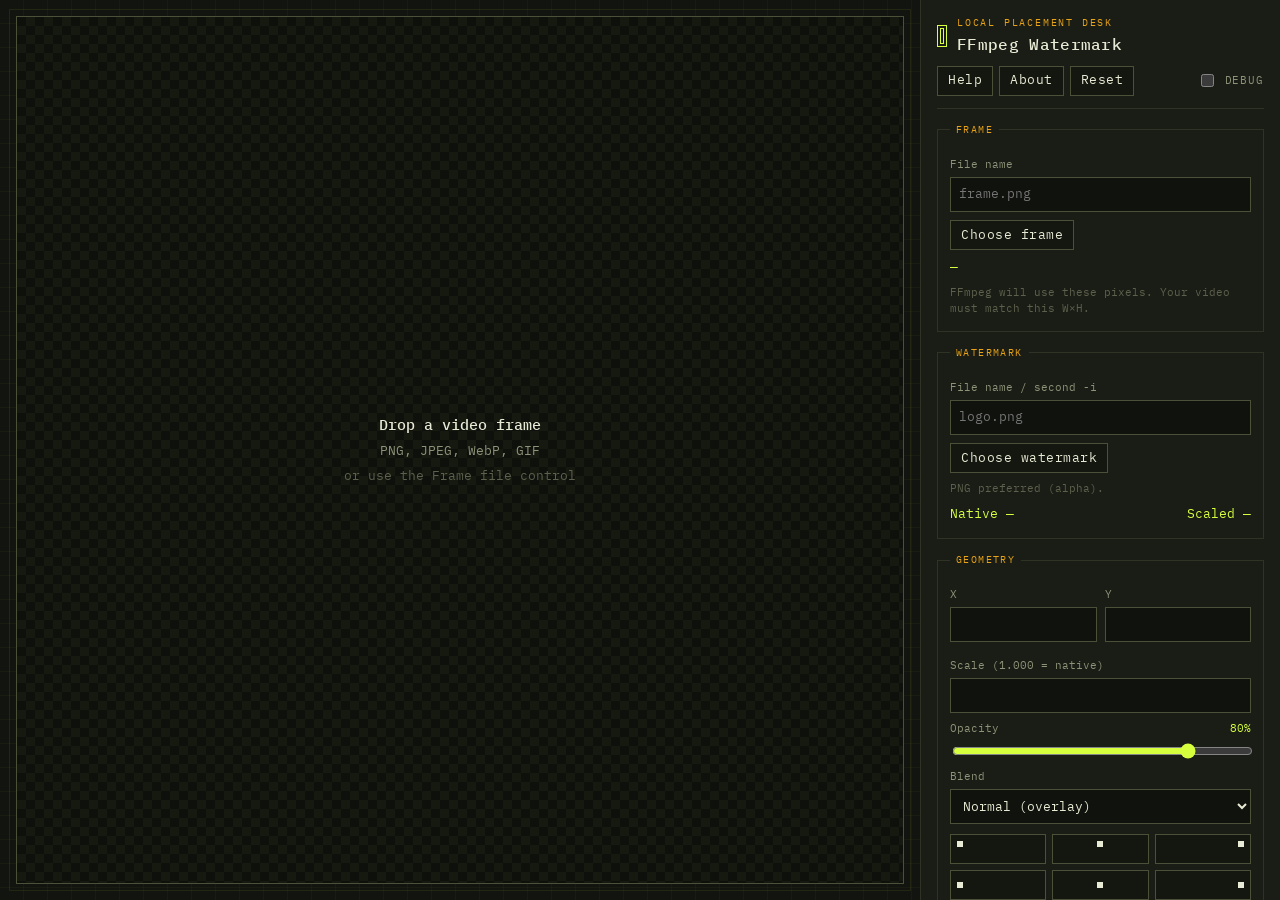
==== index.html @ 304c3fe5 "Initial public release of the FFmpeg watermark placement desk. Static page that previews a frame and" ====
<!DOCTYPE html>
<html lang="en">
<head>
  <meta charset="utf-8" />
  <meta name="viewport" content="width=device-width, initial-scale=1" />
  <title>FFmpeg Watermark Placement</title>
  <meta name="description" content="Local placement desk. Drop a frame, place a logo, copy an FFmpeg filter. Does not run FFmpeg or upload files." />
  <meta name="application-name" content="FFmpeg Watermark" />
  <meta name="color-scheme" content="dark" />
  <meta name="theme-color" content="#12140f" />
  <meta name="apple-mobile-web-app-title" content="FFmpeg Watermark" />
  <meta name="apple-mobile-web-app-capable" content="yes" />
  <meta name="mobile-web-app-capable" content="yes" />

  <link rel="icon" href="images/favicon.ico" sizes="48x48" />
  <link rel="icon" href="images/favicon-32.png" type="image/png" sizes="32x32" />
  <link rel="icon" href="images/favicon-16.png" type="image/png" sizes="16x16" />
  <link rel="apple-touch-icon" href="images/apple-touch-icon.png" sizes="180x180" />
  <link rel="manifest" href="site.webmanifest" />

  <link rel="canonical" href="https://a5ah1.github.io/ffmpeg-watermark/" />

  <meta property="og:type" content="website" />
  <meta property="og:site_name" content="FFmpeg Watermark" />
  <meta property="og:locale" content="en_US" />
  <meta property="og:url" content="https://a5ah1.github.io/ffmpeg-watermark/" />
  <meta property="og:title" content="FFmpeg Watermark Placement" />
  <meta property="og:description" content="Drop a frame. Place the logo. Copy a filter. Local, no upload, does not run FFmpeg." />
  <meta property="og:image" content="https://a5ah1.github.io/ffmpeg-watermark/images/og.jpg" />
  <meta property="og:image:type" content="image/jpeg" />
  <meta property="og:image:width" content="1200" />
  <meta property="og:image:height" content="630" />
  <meta property="og:image:alt" content="A dark desk at night: a keyboard glowing under a monitor that shows a video frame and a lime watermark box." />

  <meta name="twitter:card" content="summary_large_image" />
  <meta name="twitter:title" content="FFmpeg Watermark Placement" />
  <meta name="twitter:description" content="Drop a frame. Place the logo. Copy a filter. Local, no upload, does not run FFmpeg." />
  <meta name="twitter:image" content="https://a5ah1.github.io/ffmpeg-watermark/images/og.jpg" />
  <meta name="twitter:image:alt" content="A dark desk at night: a keyboard glowing under a monitor that shows a video frame and a lime watermark box." />

  <link rel="preconnect" href="https://fonts.googleapis.com" />
  <link rel="preconnect" href="https://fonts.gstatic.com" crossorigin />
  <link href="https://fonts.googleapis.com/css2?family=IBM+Plex+Mono:wght@400;500&display=swap" rel="stylesheet" />
  <link rel="stylesheet" href="css/app.css" />
</head>
<body>
  <main class="layout">
    <section id="stage" tabindex="0" aria-label="Preview stage"></section>

    <form id="form" autocomplete="off">
      <header class="form-head">
        <div class="form-brand">
          <span class="form-mark" aria-hidden="true"></span>
          <div>
            <p class="kicker">Local placement desk</p>
            <h1>FFmpeg Watermark</h1>
          </div>
        </div>
        <div class="form-toolbar">
          <div class="form-actions">
            <button type="button" id="open-help" class="copy-btn" aria-haspopup="dialog" aria-expanded="false">Help</button>
            <button type="button" id="open-about" class="copy-btn" aria-haspopup="dialog" aria-expanded="false">About</button>
            <button type="button" id="open-reset" class="copy-btn danger-btn" aria-haspopup="dialog" aria-expanded="false">Reset</button>
          </div>
          <label class="debug-toggle">
            <input type="checkbox" id="debug" />
            <span>Debug</span>
          </label>
        </div>
      </header>

      <fieldset class="file-set" data-drop="frame">
        <legend>Frame</legend>
        <label class="field">
          <span>File name</span>
          <input id="frame-name" type="text" spellcheck="false" placeholder="frame.png" />
        </label>
        <label class="file-btn">
          <input id="frame-file" type="file" accept="image/png,image/jpeg,image/webp,image/gif,.png,.jpg,.jpeg,.webp,.gif" />
          <span>Choose frame</span>
        </label>
        <p id="frame-size" class="readout">—</p>
        <p class="hint">FFmpeg will use these pixels. Your video must match this W×H.</p>
      </fieldset>

      <fieldset class="file-set" data-drop="wm">
        <legend>Watermark</legend>
        <label class="field">
          <span>File name / second -i</span>
          <input id="wm-name" type="text" spellcheck="false" placeholder="logo.png" />
        </label>
        <label class="file-btn">
          <input id="wm-file" type="file" accept="image/png,image/jpeg,image/webp,image/gif,.png,.jpg,.jpeg,.webp,.gif" />
          <span>Choose watermark</span>
        </label>
        <p class="hint">PNG preferred (alpha).</p>
        <div class="readout-row">
          <p>Native <span id="wm-native">—</span></p>
          <p>Scaled <span id="wm-scaled">—</span></p>
        </div>
      </fieldset>

      <fieldset>
        <legend>Geometry</legend>
        <div class="num-grid">
          <label class="field">
            <span>X</span>
            <input id="x" type="number" step="1" />
          </label>
          <label class="field">
            <span>Y</span>
            <input id="y" type="number" step="1" />
          </label>
          <label class="field field-span">
            <span>Scale (1.000 = native)</span>
            <input id="scale" type="number" min="0.01" max="8" step="0.001" />
          </label>
        </div>
        <label class="field">
          <span>Opacity <em id="opacity-readout">80%</em></span>
          <input id="opacity" type="range" min="0" max="100" value="80" />
        </label>
        <label class="field">
          <span>Blend</span>
          <select id="blend"></select>
        </label>
        <p id="blend-note" class="hint blend-note" hidden>Preview blend is CSS and is not pixel-identical to FFmpeg (gamma / color space).</p>
        <div id="presets" class="presets" role="group" aria-label="Position presets"></div>
      </fieldset>

      <fieldset>
        <legend>Command paths</legend>
        <label class="field">
          <span>Video input</span>
          <input id="video-name" type="text" spellcheck="false" placeholder="INPUT_VIDEO" />
        </label>
        <label class="field">
          <span>Output</span>
          <input id="output-name" type="text" spellcheck="false" placeholder="OUTPUT" />
        </label>
      </fieldset>

      <fieldset class="encode-set">
        <legend>Encode</legend>
        <p id="encode-summary" class="readout">libx264 · CRF 23 · medium · audio copy</p>
        <button type="button" id="open-encode" class="copy-btn" aria-haspopup="dialog" aria-expanded="false">Encode settings</button>
        <p class="hint">libx264, audio, range, metadata. Paths stay above. Graph and command stay below.</p>
      </fieldset>

      <fieldset class="out-set">
        <legend>Filter graph</legend>
        <textarea id="filter-out" readonly rows="5" spellcheck="false"></textarea>
        <button type="button" id="copy-filter" class="copy-btn">Copy</button>
      </fieldset>

      <fieldset class="out-set">
        <legend>Full command</legend>
        <textarea id="command-out" readonly rows="5" spellcheck="false"></textarea>
        <button type="button" id="copy-command" class="copy-btn">Copy</button>
      </fieldset>

      <p id="status" role="status"></p>
    </form>
  </main>

  <dialog id="modal" class="modal" aria-labelledby="modal-title">
    <div class="modal-sheet">
      <div class="modal-chrome">
        <div class="modal-head">
          <p class="kicker" id="modal-kicker">Panel</p>
          <h2 id="modal-title">Title</h2>
        </div>
        <button type="button" id="modal-close" class="copy-btn" aria-label="Close">Close</button>
      </div>
      <div id="modal-body" class="modal-body">
        <div id="panel-encode" hidden data-modal-panel="encode">
          <fieldset>
            <legend>Video</legend>
            <div class="num-grid">
              <label class="field">
                <span>CRF</span>
                <input id="encode-crf" type="number" min="0" max="51" step="1" />
              </label>
              <label class="field">
                <span>Preset</span>
                <select id="encode-preset"></select>
              </label>
            </div>
            <label class="field">
              <span>Tune</span>
              <select id="encode-tune"></select>
            </label>
            <label class="field">
              <span>Source fps hint</span>
              <select id="encode-fps"></select>
            </label>
            <p class="hint">Does not change frame rate. Sets keyint to 10× fps and aq-mode=2.</p>
          </fieldset>
          <fieldset>
            <legend>Audio</legend>
            <label class="field">
              <span>Codec</span>
              <select id="encode-audio"></select>
            </label>
            <p class="hint" id="encode-audio-hint">Copy is lossless. Omit on video-only files. libfdk_aac needs a custom FFmpeg build.</p>
            <div id="encode-audio-mode-row" class="field" hidden>
              <span>Mode</span>
              <div class="check-row">
                <label class="radio"><input type="radio" name="encode-audio-mode" id="encode-audio-mode-vbr" value="vbr" /><span>VBR</span></label>
                <label class="radio"><input type="radio" name="encode-audio-mode" id="encode-audio-mode-cbr" value="cbr" /><span>CBR</span></label>
              </div>
            </div>
            <label class="field" id="encode-audio-bitrate-field" hidden>
              <span>Bitrate (−b:a)</span>
              <input id="encode-audio-bitrate" type="text" spellcheck="false" placeholder="192k" />
              <span class="hint">128k mono · 192k stereo · 384k 5.1</span>
            </label>
            <label class="field" id="encode-audio-quality-field" hidden>
              <span>VBR quality</span>
              <input id="encode-audio-quality" type="number" />
              <span class="hint" id="encode-audio-quality-hint">quality setting for VBR</span>
            </label>
          </fieldset>
          <fieldset>
            <legend>Range</legend>
            <div class="num-grid">
              <label class="field">
                <span>In (−ss)</span>
                <input id="encode-in" type="text" spellcheck="false" placeholder="1:30 or 90" />
              </label>
              <label class="field">
                <span>Out (−to)</span>
                <input id="encode-to" type="text" spellcheck="false" placeholder="2:45 or 165" />
              </label>
            </div>
            <p class="hint">Applies to the video input only. Input seek — not frame-accurate. Semicolons become colons.</p>
          </fieldset>
          <fieldset>
            <legend>Metadata</legend>
            <label class="check">
              <input type="checkbox" id="encode-strip-meta" />
              <span>strip existing metadata first (−map_metadata −1)</span>
            </label>
            <div class="num-grid">
              <label class="field">
                <span>Title</span>
                <input id="encode-meta-title" type="text" spellcheck="false" placeholder="My video" />
              </label>
              <label class="field">
                <span>Year</span>
                <input id="encode-meta-year" type="text" spellcheck="false" placeholder="2026" inputmode="numeric" />
              </label>
            </div>
            <label class="field">
              <span>Description</span>
              <input id="encode-meta-description" type="text" spellcheck="false" />
            </label>
            <label class="field">
              <span>Comment</span>
              <input id="encode-meta-comment" type="text" spellcheck="false" />
            </label>
            <p class="hint">Empty fields are omitted. x264 already writes encoder info. Tuned for MP4.</p>
          </fieldset>
        </div>
        <div id="panel-help" hidden data-modal-panel="help">
          <ol class="help-steps">
            <li>Drop a frame still. Video W×H must match that still.</li>
            <li>Drop a watermark. Drag, resize, or use the 3×3 presets.</li>
            <li>Set opacity and blend if needed. Preview blend is CSS, not a proof.</li>
            <li>Paste video and output paths. Encode settings live in the panel.</li>
            <li>Copy the filter graph, or the full command, and run it in a shell.</li>
          </ol>
          <p class="hint">This page does not run FFmpeg. Use audio omit when the source has no audio. libfdk_aac needs a custom build. Do not add CLI <code>-loop 1</code> or <code>-shortest</code>.</p>
        </div>
        <div id="panel-about" hidden data-modal-panel="about">
          <p>Drop a frame. Place the logo. Copy a filter. This page never runs FFmpeg, never uploads files, and works from <code>file://</code> or a static server.</p>
          <p>The preview is source pixels of the dropped frame, letterboxed into the stage. Large frames scale down to the stage; they do not grow it.</p>
          <p>This tab keeps your current fields and images in session storage until you close the tab or press Reset. Nothing is written to disk or sent anywhere.</p>
          <p class="about-links">
            <a href="https://github.com/a5ah1/ffmpeg-watermark" target="_blank" rel="noopener noreferrer">Source on GitHub</a>
            ·
            <a href="https://a5ah1.github.io/ffmpeg-watermark/" target="_blank" rel="noopener noreferrer">Hosted page</a>
          </p>
          <p class="hint">Debug logs <code>setState</code> and generated strings to the browser console. Also <code>?debug=1</code>.</p>
        </div>
        <div id="panel-reset" hidden data-modal-panel="reset">
          <p>Clear the frame, watermark, geometry, encode settings, and this tab’s saved data? This cannot be undone.</p>
          <div class="form-actions reset-actions">
            <button type="button" id="cancel-reset" class="copy-btn">Cancel</button>
            <button type="button" id="confirm-reset" class="copy-btn danger-btn">Reset this tab</button>
          </div>
        </div>
      </div>
    </div>
  </dialog>

  <script src="js/state.js"></script>
  <script src="js/ffmpeg.js"></script>
  <script src="js/preview.js"></script>
  <script src="js/modal.js"></script>
  <script src="js/main.js"></script>
</body>
</html>
---- css/app.css ----
:root {
  --ink: #e7ead4;
  --muted: #8d9278;
  --dim: #5c604c;
  --paper: #12140f;
  --panel: #1a1d15;
  --line: #2e3326;
  --line-strong: #4a5138;
  --phosphor: #d6ff3e;
  --amber: #e8a317;
  --danger: #ff6b4a;
  --gate: #0b0c09;
  --mono: "IBM Plex Mono", "Cascadia Mono", "Consolas", "ui-monospace", monospace;
}

* { box-sizing: border-box; }

[hidden] { display: none !important; }

html, body {
  margin: 0;
  height: 100%;
  overflow: hidden;
  background:
    linear-gradient(180deg, rgba(214, 255, 62, 0.03), transparent 28%),
    var(--paper);
  color: var(--ink);
  font-family: var(--mono);
  font-size: 13px;
  line-height: 1.45;
  scrollbar-width: thin;
  scrollbar-color: var(--line-strong) var(--gate);
}

body {
  height: 100vh;
  height: 100dvh;
  background-image:
    linear-gradient(rgba(214, 255, 62, 0.035) 1px, transparent 1px),
    linear-gradient(90deg, rgba(214, 255, 62, 0.035) 1px, transparent 1px);
  background-size: 24px 24px;
  background-position: -1px -1px;
}

*::-webkit-scrollbar {
  width: 10px;
  height: 10px;
}

*::-webkit-scrollbar-track {
  background: var(--gate);
}

*::-webkit-scrollbar-thumb {
  background: var(--line-strong);
  border: 2px solid var(--gate);
}

*::-webkit-scrollbar-thumb:hover {
  background: var(--dim);
}

.kicker {
  margin: 0 0 2px;
  color: var(--amber);
  letter-spacing: 0.18em;
  text-transform: uppercase;
  font-size: 10px;
}

h1 {
  margin: 0;
  font-size: 16px;
  font-weight: 500;
  letter-spacing: 0.02em;
}

.debug-toggle {
  display: flex;
  gap: 8px;
  align-items: center;
  color: var(--muted);
  font-size: 11px;
  letter-spacing: 0.08em;
  text-transform: uppercase;
  white-space: nowrap;
}

.layout {
  display: grid;
  grid-template-columns: minmax(0, 1fr) 360px;
  grid-template-rows: minmax(0, 1fr);
  height: 100%;
  min-height: 0;
  overflow: hidden;
}

#stage {
  position: relative;
  min-width: 0;
  min-height: 0;
  height: auto;
  align-self: stretch;
  margin: 16px;
  background:
    repeating-conic-gradient(#161910 0% 25%, #0e100c 0% 50%) 0 0 / 18px 18px;
  border: 1px solid var(--line-strong);
  outline: 1px solid rgba(214, 255, 62, 0.08);
  outline-offset: 6px;
  overflow: hidden;
  touch-action: none;
  user-select: none;
}

#stage:focus {
  outline: 1px solid var(--phosphor);
  outline-offset: 6px;
}

.stage-hint {
  position: absolute;
  inset: 0;
  display: flex;
  flex-direction: column;
  align-items: center;
  justify-content: center;
  gap: 6px;
  color: var(--muted);
  pointer-events: none;
  text-align: center;
}

.stage-hint strong {
  color: var(--ink);
  font-weight: 500;
  font-size: 15px;
}

.hint-sub { color: var(--dim); }

.frame-wrap {
  position: absolute;
  overflow: hidden;
  max-width: 100%;
  max-height: 100%;
  background: var(--gate);
  box-shadow: 0 0 0 1px rgba(214, 255, 62, 0.25);
}

#frame-img,
#wm-img {
  display: block;
  width: 100%;
  height: 100%;
  max-width: 100%;
  max-height: 100%;
  object-fit: fill;
  pointer-events: none;
  user-select: none;
  -webkit-user-drag: none;
}

.wm {
  position: absolute;
  transform-origin: top left;
  mix-blend-mode: normal;
  cursor: move;
}

.wm.is-selected {
  outline: 1px solid var(--phosphor);
}

.handle {
  position: absolute;
  width: 16px;
  height: 16px;
  padding: 0;
  border: 1px solid var(--paper);
  background: var(--phosphor);
  mix-blend-mode: normal;
  cursor: nwse-resize;
}

.handle[data-handle="nw"] { left: -1px; top: -1px; cursor: nwse-resize; }
.handle[data-handle="ne"] { right: -1px; top: -1px; cursor: nesw-resize; }
.handle[data-handle="sw"] { left: -1px; bottom: -1px; cursor: nesw-resize; }
.handle[data-handle="se"] { right: -1px; bottom: -1px; cursor: nwse-resize; }

#form {
  display: flex;
  flex-direction: column;
  gap: 14px;
  min-width: 0;
  min-height: 0;
  height: 100%;
  padding: 16px 16px 24px;
  background: var(--panel);
  border-left: 1px solid var(--line);
  overflow: auto;
  overflow-x: hidden;
  overscroll-behavior: contain;
}

.form-head {
  display: flex;
  flex-direction: column;
  gap: 10px;
  padding-bottom: 12px;
  border-bottom: 1px solid var(--line);
}

.form-brand {
  display: flex;
  gap: 10px;
  align-items: center;
}

.form-mark {
  flex: 0 0 auto;
  width: 10px;
  height: 22px;
  border: 1px solid var(--phosphor);
  box-shadow: inset 0 0 0 2px var(--panel), inset 0 0 0 3px var(--phosphor);
}

.form-toolbar {
  display: flex;
  flex-wrap: wrap;
  gap: 8px 12px;
  align-items: center;
  justify-content: space-between;
}

.form-actions {
  display: flex;
  flex-wrap: wrap;
  gap: 6px;
}

.form-actions .copy-btn,
.form-head .copy-btn {
  margin-top: 0;
}

.danger-btn {
  border-color: #6a3228;
  color: var(--danger);
}

.danger-btn:hover {
  border-color: var(--danger);
  color: var(--danger);
  background: rgba(255, 107, 74, 0.08);
}

.reset-actions {
  margin-top: 12px;
}

fieldset {
  margin: 0;
  padding: 12px 12px 14px;
  border: 1px solid var(--line);
  min-width: 0;
}

legend {
  padding: 0 6px;
  color: var(--amber);
  letter-spacing: 0.14em;
  text-transform: uppercase;
  font-size: 10px;
}

.field {
  display: flex;
  flex-direction: column;
  gap: 4px;
  margin-top: 8px;
}

.field span {
  color: var(--muted);
  font-size: 11px;
}

.field em {
  color: var(--phosphor);
  font-style: normal;
  float: right;
}

input[type="text"],
input[type="number"],
select,
textarea {
  width: 100%;
  padding: 7px 8px;
  border: 1px solid var(--line-strong);
  background: #10120d;
  color: var(--ink);
  font: inherit;
}

textarea {
  resize: vertical;
  min-height: 92px;
  line-height: 1.4;
}

input:focus,
select:focus,
textarea:focus,
button:focus-visible {
  outline: 1px solid var(--phosphor);
  outline-offset: 1px;
}

.num-grid {
  display: grid;
  grid-template-columns: 1fr 1fr;
  gap: 8px;
}

.field-span { grid-column: 1 / -1; }

input[type="range"] {
  width: 100%;
  accent-color: var(--phosphor);
}

.file-btn {
  display: inline-flex;
  margin-top: 8px;
  cursor: pointer;
}

.file-btn input { display: none; }

.file-btn span,
.copy-btn,
.presets button {
  display: inline-flex;
  align-items: center;
  justify-content: center;
  min-height: 30px;
  padding: 0 10px;
  border: 1px solid var(--line-strong);
  background: #14170f;
  color: var(--ink);
  font: inherit;
  letter-spacing: 0.04em;
}

.file-btn span:hover,
.copy-btn:hover,
.presets button:hover {
  border-color: var(--phosphor);
  color: var(--phosphor);
}

.copy-btn {
  margin-top: 8px;
  cursor: pointer;
}

.readout,
.readout-row {
  margin: 8px 0 0;
  color: var(--phosphor);
}

.readout-row {
  display: flex;
  justify-content: space-between;
  gap: 12px;
}

.readout-row p { margin: 0; }

.hint {
  margin: 8px 0 0;
  color: var(--dim);
  font-size: 11px;
}

.blend-note { color: var(--amber); }

.presets {
  display: grid;
  grid-template-columns: repeat(3, 1fr);
  gap: 6px;
  margin-top: 10px;
}

.presets button {
  position: relative;
  height: 28px;
  cursor: pointer;
}

.presets button::after {
  content: "";
  position: absolute;
  width: 6px;
  height: 6px;
  background: currentColor;
}

.presets button:nth-child(1)::after { left: 6px; top: 6px; }
.presets button:nth-child(2)::after { left: 50%; top: 6px; transform: translateX(-50%); }
.presets button:nth-child(3)::after { right: 6px; top: 6px; }
.presets button:nth-child(4)::after { left: 6px; top: 50%; transform: translateY(-50%); }
.presets button:nth-child(5)::after { left: 50%; top: 50%; transform: translate(-50%, -50%); }
.presets button:nth-child(6)::after { right: 6px; top: 50%; transform: translateY(-50%); }
.presets button:nth-child(7)::after { left: 6px; bottom: 6px; }
.presets button:nth-child(8)::after { left: 50%; bottom: 6px; transform: translateX(-50%); }
.presets button:nth-child(9)::after { right: 6px; bottom: 6px; }

#status {
  min-height: 1.4em;
  margin: 0;
  color: var(--danger);
}

#encode-summary {
  word-break: break-word;
}

dialog.modal {
  position: fixed;
  top: 50%;
  left: 50%;
  right: auto;
  bottom: auto;
  transform: translate(-50%, -50%);
  margin: 0;
  border: 1px solid var(--line-strong);
  background: var(--panel);
  color: var(--ink);
  width: calc(100vw - 24px);
  max-width: 640px;
  min-width: 0;
  max-height: 80vh;
  padding: 0;
  overflow: hidden;
}

.modal::backdrop {
  background: rgba(11, 12, 9, 0.72);
}

.modal-sheet {
  display: flex;
  flex-direction: column;
  width: 100%;
  min-width: 0;
  max-height: 80vh;
}

.modal-chrome {
  display: flex;
  gap: 12px;
  align-items: flex-start;
  justify-content: space-between;
  padding: 16px 16px 12px;
  border-bottom: 1px solid var(--line);
}

.modal-head {
  min-width: 0;
}

.modal-chrome .kicker {
  margin: 0;
}

.modal-chrome h2 {
  margin: 0;
  color: var(--ink);
  font-size: 16px;
  font-weight: 500;
}

#modal-close {
  flex: 0 0 auto;
  margin-top: 0;
}

.modal-body {
  padding: 12px 16px 20px;
  overflow: auto;
  min-width: 0;
}

.modal-body fieldset,
.modal .field,
.modal .num-grid {
  min-width: 0;
}

.modal input,
.modal select {
  max-width: 100%;
}

.modal-body fieldset + fieldset {
  margin-top: 12px;
}

.check-row {
  display: flex;
  gap: 16px;
  align-items: center;
}

.radio,
.check {
  display: flex;
  gap: 8px;
  align-items: center;
  margin-top: 8px;
  color: var(--ink);
  cursor: pointer;
}

.radio {
  margin-top: 0;
}

.radio input,
.check input {
  accent-color: var(--phosphor);
}

.modal-body a {
  color: var(--phosphor);
}

.modal-body a:hover {
  color: var(--ink);
}

.about-links {
  letter-spacing: 0.02em;
}

.modal-body p {
  margin: 0 0 10px;
}

.modal-body p:last-child {
  margin-bottom: 0;
}

.help-steps {
  margin: 0;
  padding-left: 1.2em;
  color: var(--ink);
}

.help-steps li {
  margin: 0 0 8px;
}

.help-steps li:last-child {
  margin-bottom: 0;
}

@media (max-width: 800px) {
  html, body {
    height: auto;
    overflow: auto;
  }

  .layout {
    grid-template-columns: 1fr;
    height: auto;
    overflow: visible;
  }

  #stage {
    height: min(52vh, 420px);
    min-height: 240px;
    margin: 12px;
  }

  #form {
    height: auto;
    overflow: visible;
    border-left: 0;
    border-top: 1px solid var(--line);
  }

  dialog.modal {
    max-height: 88vh;
  }

  .modal .num-grid {
    grid-template-columns: 1fr;
  }
}
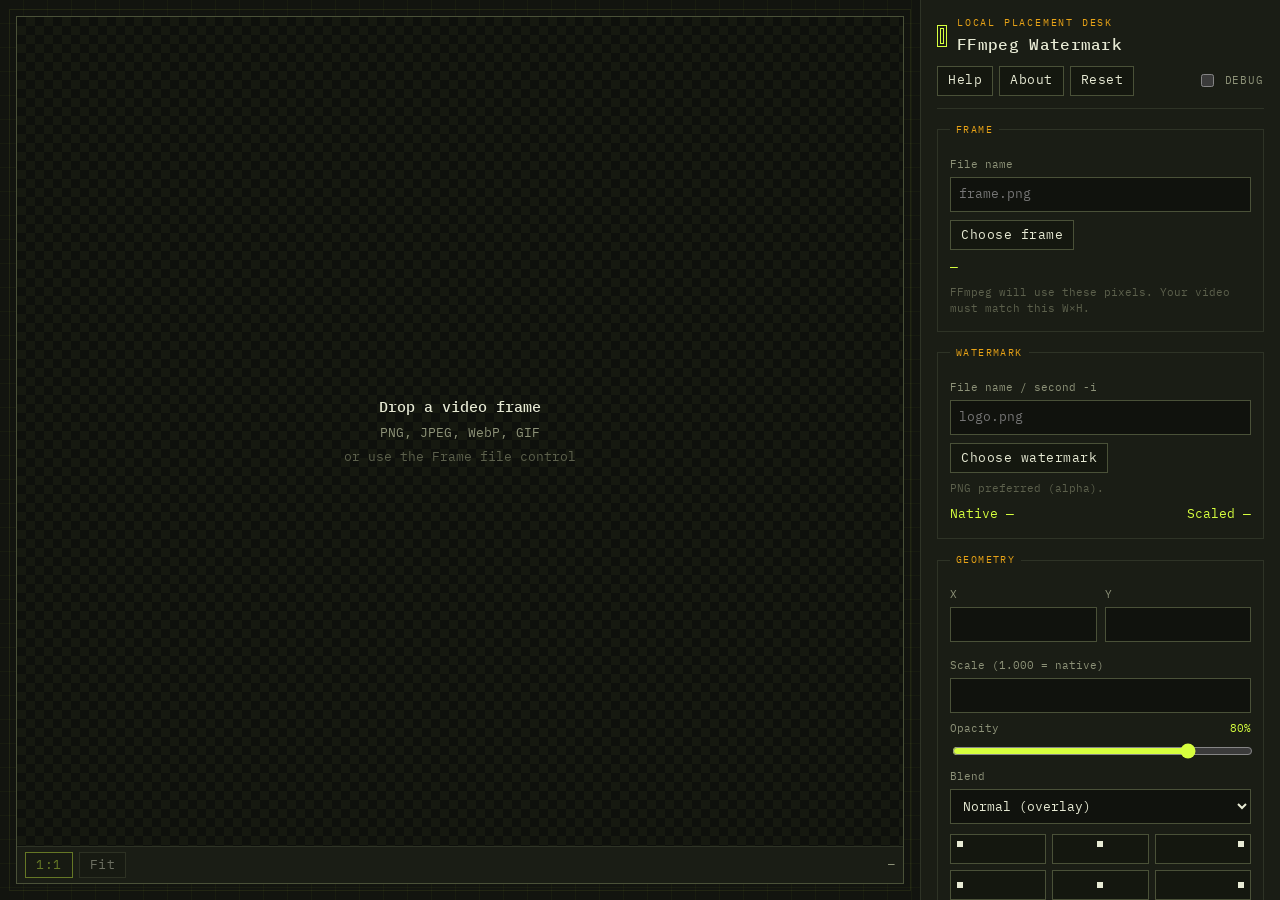
==== commit 13758350: "Keep small preview frames at 1:1 and add a Fit toggle. Default contain no longer upscales. A bar und" ====
--- a/index.html
+++ b/index.html
@@ -12,11 +12,11 @@
   <meta name="apple-mobile-web-app-capable" content="yes" />
   <meta name="mobile-web-app-capable" content="yes" />
 
-  <link rel="icon" href="images/favicon.ico" sizes="48x48" />
-  <link rel="icon" href="images/favicon-32.png" type="image/png" sizes="32x32" />
-  <link rel="icon" href="images/favicon-16.png" type="image/png" sizes="16x16" />
-  <link rel="apple-touch-icon" href="images/apple-touch-icon.png" sizes="180x180" />
-  <link rel="manifest" href="site.webmanifest" />
+  <link rel="icon" href="images/favicon.ico?v=1" sizes="48x48" />
+  <link rel="icon" href="images/favicon-32.png?v=1" type="image/png" sizes="32x32" />
+  <link rel="icon" href="images/favicon-16.png?v=1" type="image/png" sizes="16x16" />
+  <link rel="apple-touch-icon" href="images/apple-touch-icon.png?v=1" sizes="180x180" />
+  <link rel="manifest" href="site.webmanifest?v=1" />
 
   <link rel="canonical" href="https://a5ah1.github.io/ffmpeg-watermark/" />
 
@@ -26,7 +26,7 @@
   <meta property="og:url" content="https://a5ah1.github.io/ffmpeg-watermark/" />
   <meta property="og:title" content="FFmpeg Watermark Placement" />
   <meta property="og:description" content="Drop a frame. Place the logo. Copy a filter. Local, no upload, does not run FFmpeg." />
-  <meta property="og:image" content="https://a5ah1.github.io/ffmpeg-watermark/images/og.jpg" />
+  <meta property="og:image" content="https://a5ah1.github.io/ffmpeg-watermark/images/og.jpg?v=1" />
   <meta property="og:image:type" content="image/jpeg" />
   <meta property="og:image:width" content="1200" />
   <meta property="og:image:height" content="630" />
@@ -35,17 +35,26 @@
   <meta name="twitter:card" content="summary_large_image" />
   <meta name="twitter:title" content="FFmpeg Watermark Placement" />
   <meta name="twitter:description" content="Drop a frame. Place the logo. Copy a filter. Local, no upload, does not run FFmpeg." />
-  <meta name="twitter:image" content="https://a5ah1.github.io/ffmpeg-watermark/images/og.jpg" />
+  <meta name="twitter:image" content="https://a5ah1.github.io/ffmpeg-watermark/images/og.jpg?v=1" />
   <meta name="twitter:image:alt" content="A dark desk at night: a keyboard glowing under a monitor that shows a video frame and a lime watermark box." />
 
   <link rel="preconnect" href="https://fonts.googleapis.com" />
   <link rel="preconnect" href="https://fonts.gstatic.com" crossorigin />
   <link href="https://fonts.googleapis.com/css2?family=IBM+Plex+Mono:wght@400;500&display=swap" rel="stylesheet" />
-  <link rel="stylesheet" href="css/app.css" />
+  <link rel="stylesheet" href="css/app.css?v=2" />
 </head>
 <body>
   <main class="layout">
-    <section id="stage" tabindex="0" aria-label="Preview stage"></section>
+    <div class="stage-col">
+      <section id="stage" tabindex="0" aria-label="Preview stage"></section>
+      <div class="stage-bar" role="toolbar" aria-label="Preview size">
+        <div class="stage-modes" role="group" aria-label="Preview size">
+          <button type="button" id="view-actual" aria-pressed="true">1:1</button>
+          <button type="button" id="view-fit" aria-pressed="false">Fit</button>
+        </div>
+        <p id="view-readout" class="stage-readout">—</p>
+      </div>
+    </div>
 
     <form id="form" autocomplete="off">
       <header class="form-head">
@@ -274,7 +283,7 @@
         </div>
         <div id="panel-about" hidden data-modal-panel="about">
           <p>Drop a frame. Place the logo. Copy a filter. This page never runs FFmpeg, never uploads files, and works from <code>file://</code> or a static server.</p>
-          <p>The preview is source pixels of the dropped frame, letterboxed into the stage. Large frames scale down to the stage; they do not grow it.</p>
+          <p>The preview is source pixels of the dropped frame. Small frames stay 1:1 CSS pixels; large frames scale down to the stage. Fit expands a small frame to fill the stage for this visit only.</p>
           <p>This tab keeps your current fields and images in session storage until you close the tab or press Reset. Nothing is written to disk or sent anywhere.</p>
           <p class="about-links">
             <a href="https://github.com/a5ah1/ffmpeg-watermark" target="_blank" rel="noopener noreferrer">Source on GitHub</a>
@@ -294,10 +303,10 @@
     </div>
   </dialog>
 
-  <script src="js/state.js"></script>
-  <script src="js/ffmpeg.js"></script>
-  <script src="js/preview.js"></script>
-  <script src="js/modal.js"></script>
-  <script src="js/main.js"></script>
+  <script src="js/state.js?v=2"></script>
+  <script src="js/ffmpeg.js?v=1"></script>
+  <script src="js/preview.js?v=2"></script>
+  <script src="js/modal.js?v=1"></script>
+  <script src="js/main.js?v=2"></script>
 </body>
 </html>
--- a/css/app.css
+++ b/css/app.css
@@ -95,26 +95,95 @@
   overflow: hidden;
 }
 
-#stage {
-  position: relative;
+.stage-col {
+  display: flex;
+  flex-direction: column;
   min-width: 0;
   min-height: 0;
   height: auto;
   align-self: stretch;
   margin: 16px;
-  background:
-    repeating-conic-gradient(#161910 0% 25%, #0e100c 0% 50%) 0 0 / 18px 18px;
   border: 1px solid var(--line-strong);
   outline: 1px solid rgba(214, 255, 62, 0.08);
   outline-offset: 6px;
+  background: var(--panel);
+}
+
+.stage-col:focus-within {
+  outline-color: var(--phosphor);
+}
+
+#stage {
+  position: relative;
+  flex: 1 1 auto;
+  min-width: 0;
+  min-height: 0;
+  height: auto;
+  margin: 0;
+  background:
+    repeating-conic-gradient(#161910 0% 25%, #0e100c 0% 50%) 0 0 / 18px 18px;
+  border: 0;
+  outline: none;
   overflow: hidden;
   touch-action: none;
   user-select: none;
 }
 
 #stage:focus {
-  outline: 1px solid var(--phosphor);
-  outline-offset: 6px;
+  outline: none;
+}
+
+.stage-bar {
+  flex: 0 0 auto;
+  display: flex;
+  align-items: center;
+  justify-content: space-between;
+  gap: 10px;
+  padding: 5px 8px;
+  border-top: 1px solid var(--line);
+  background: var(--panel);
+}
+
+.stage-modes {
+  display: flex;
+  gap: 6px;
+}
+
+.stage-modes button {
+  display: inline-flex;
+  align-items: center;
+  justify-content: center;
+  min-height: 26px;
+  padding: 0 10px;
+  border: 1px solid var(--line-strong);
+  background: #14170f;
+  color: var(--ink);
+  font: inherit;
+  letter-spacing: 0.04em;
+  cursor: pointer;
+}
+
+.stage-modes button:hover:not(:disabled) {
+  border-color: var(--phosphor);
+  color: var(--phosphor);
+}
+
+.stage-modes button[aria-pressed="true"] {
+  border-color: var(--phosphor);
+  color: var(--phosphor);
+}
+
+.stage-modes button:disabled {
+  opacity: 0.4;
+  cursor: default;
+}
+
+.stage-readout {
+  margin: 0;
+  color: var(--muted);
+  font-size: 11px;
+  letter-spacing: 0.04em;
+  white-space: nowrap;
 }
 
 .stage-hint {
@@ -580,10 +649,16 @@
     overflow: visible;
   }
 
-  #stage {
+  .stage-col {
     height: min(52vh, 420px);
     min-height: 240px;
     margin: 12px;
+  }
+
+  #stage {
+    height: auto;
+    min-height: 0;
+    margin: 0;
   }
 
   #form {
